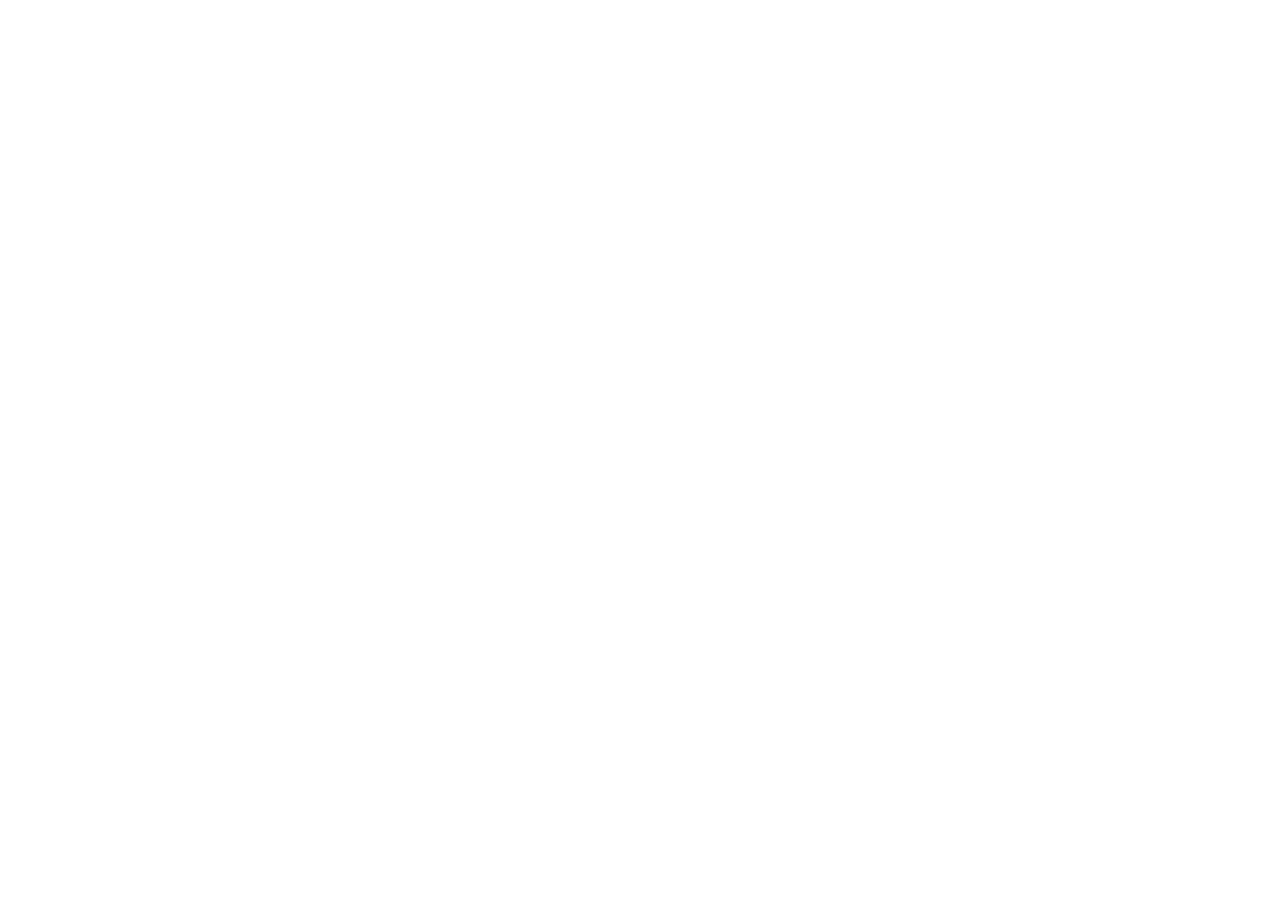
==== index.html @ c1987e5a "Create index.html file" ====
<!DOCTYPE html>
<html lang="en">

<head>
    <meta charset="UTF-8">
    <meta http-equiv="X-UA-Compatible" content="IE=edge">
    <meta name="viewport" content="width=device-width, initial-scale=1.0">
    <title>Socks for Bikes</title>
</head>

<body>

</body>

</html>
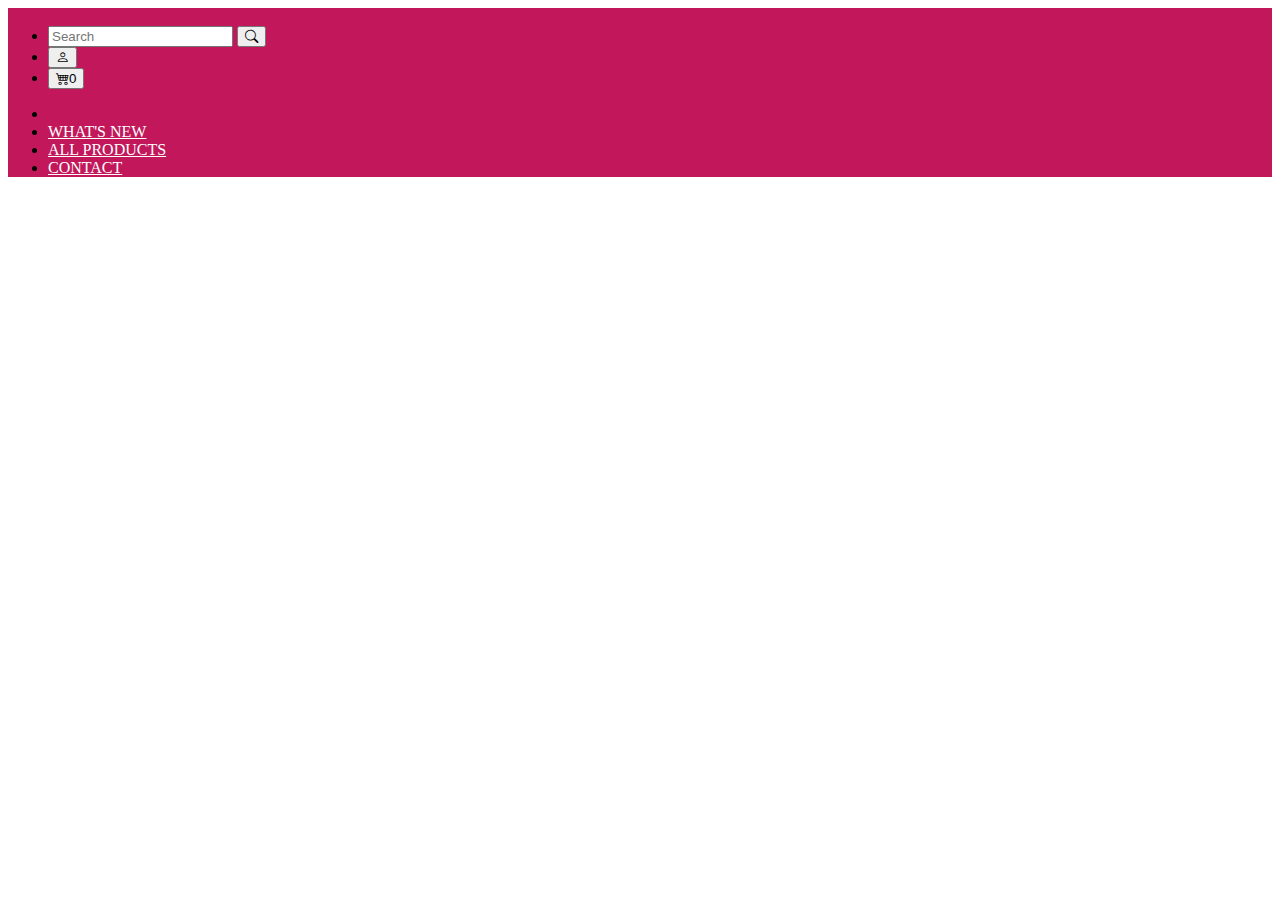
==== commit 19920fcf: "Create main navbar of index.html" ====
--- a/index.html
+++ b/index.html
@@ -5,11 +5,88 @@
     <meta charset="UTF-8">
     <meta http-equiv="X-UA-Compatible" content="IE=edge">
     <meta name="viewport" content="width=device-width, initial-scale=1.0">
+
+    <!-- Bootstrap CSS -->
+    <link href="https://cdn.jsdelivr.net/npm/bootstrap@5.1.3/dist/css/bootstrap.min.css" rel="stylesheet"
+        integrity="sha384-1BmE4kWBq78iYhFldvKuhfTAU6auU8tT94WrHftjDbrCEXSU1oBoqyl2QvZ6jIW3" crossorigin="anonymous">
+    <link rel="stylesheet" href="https://cdn.jsdelivr.net/npm/bootstrap-icons@1.7.0/font/bootstrap-icons.css">
+
+    <style>
+        .container-fluid {
+            background: #C2185B;
+            padding-top: 2px;
+        }
+
+        .container-fluid ul:first-child li {
+            padding-right: 5px;
+        }
+
+        .container-fluid ul:first-child li a {
+            color: white;
+        }
+
+        .container-fluid ul:last-child li a {
+            color: white;
+            text-transform: uppercase;
+            text-align: center;
+        }
+
+        .container-fluid ul:last-child li a.logo {
+            text-align: left;
+        }
+
+        .container-fluid ul:last-child li:not(:first-child):hover {
+            background-color: black;
+            border-radius: 5px;
+        }
+    </style>
+
+
     <title>Socks for Bikes</title>
 </head>
 
 <body>
 
+    <div class="container-fluid">
+        <ul class="nav justify-content-end align-items-center">
+            <li class="nav-item">
+                <form class="d-flex">
+                    <input class="form-control" type="search" placeholder="Search" aria-label="Search">
+                    <button class="btn btn-outline-dark" type="submit"><i class="bi bi-search"></i></button>
+                </form>
+            </li>
+            <li class="nav-item">
+                <button class="btn btn-outline-dark" type="submit"><i class="bi bi-person"></i></a></button>
+            </li>
+            <li class="nav-item">
+                <button class="btn btn-outline-dark" type="submit"><i
+                        class="bi bi-cart4"></i><span>0</span></a></button>
+            </li>
+
+        </ul>
+
+        <ul class="nav justify-content-center align-items-center">
+            <li class="nav-item col-12 col-md-auto">
+                <a class="nav-link logo" href="#"><img src="https://i.postimg.cc/44MmJrQP/Socks-for-bikes.png" alt=""></a>
+            </li>
+            <li class="nav-item col-12 col-md-auto">
+                <a class="nav-link" href="#">What's New</a>
+            </li>
+            <li class="nav-item col-12 col-md-auto">
+                <a class="nav-link" href="#">All Products</a>
+            </li>
+            <li class="nav-item col-12 col-md-auto">
+                <a class="nav-link" href="#">Contact</a>
+            </li>
+        </ul>
+
+    </div>
+
+
+    <!-- Option 1: Bootstrap Bundle with Popper -->
+    <script src="https://cdn.jsdelivr.net/npm/bootstrap@5.1.3/dist/js/bootstrap.bundle.min.js"
+        integrity="sha384-ka7Sk0Gln4gmtz2MlQnikT1wXgYsOg+OMhuP+IlRH9sENBO0LRn5q+8nbTov4+1p"
+        crossorigin="anonymous"></script>
 </body>
 
 </html>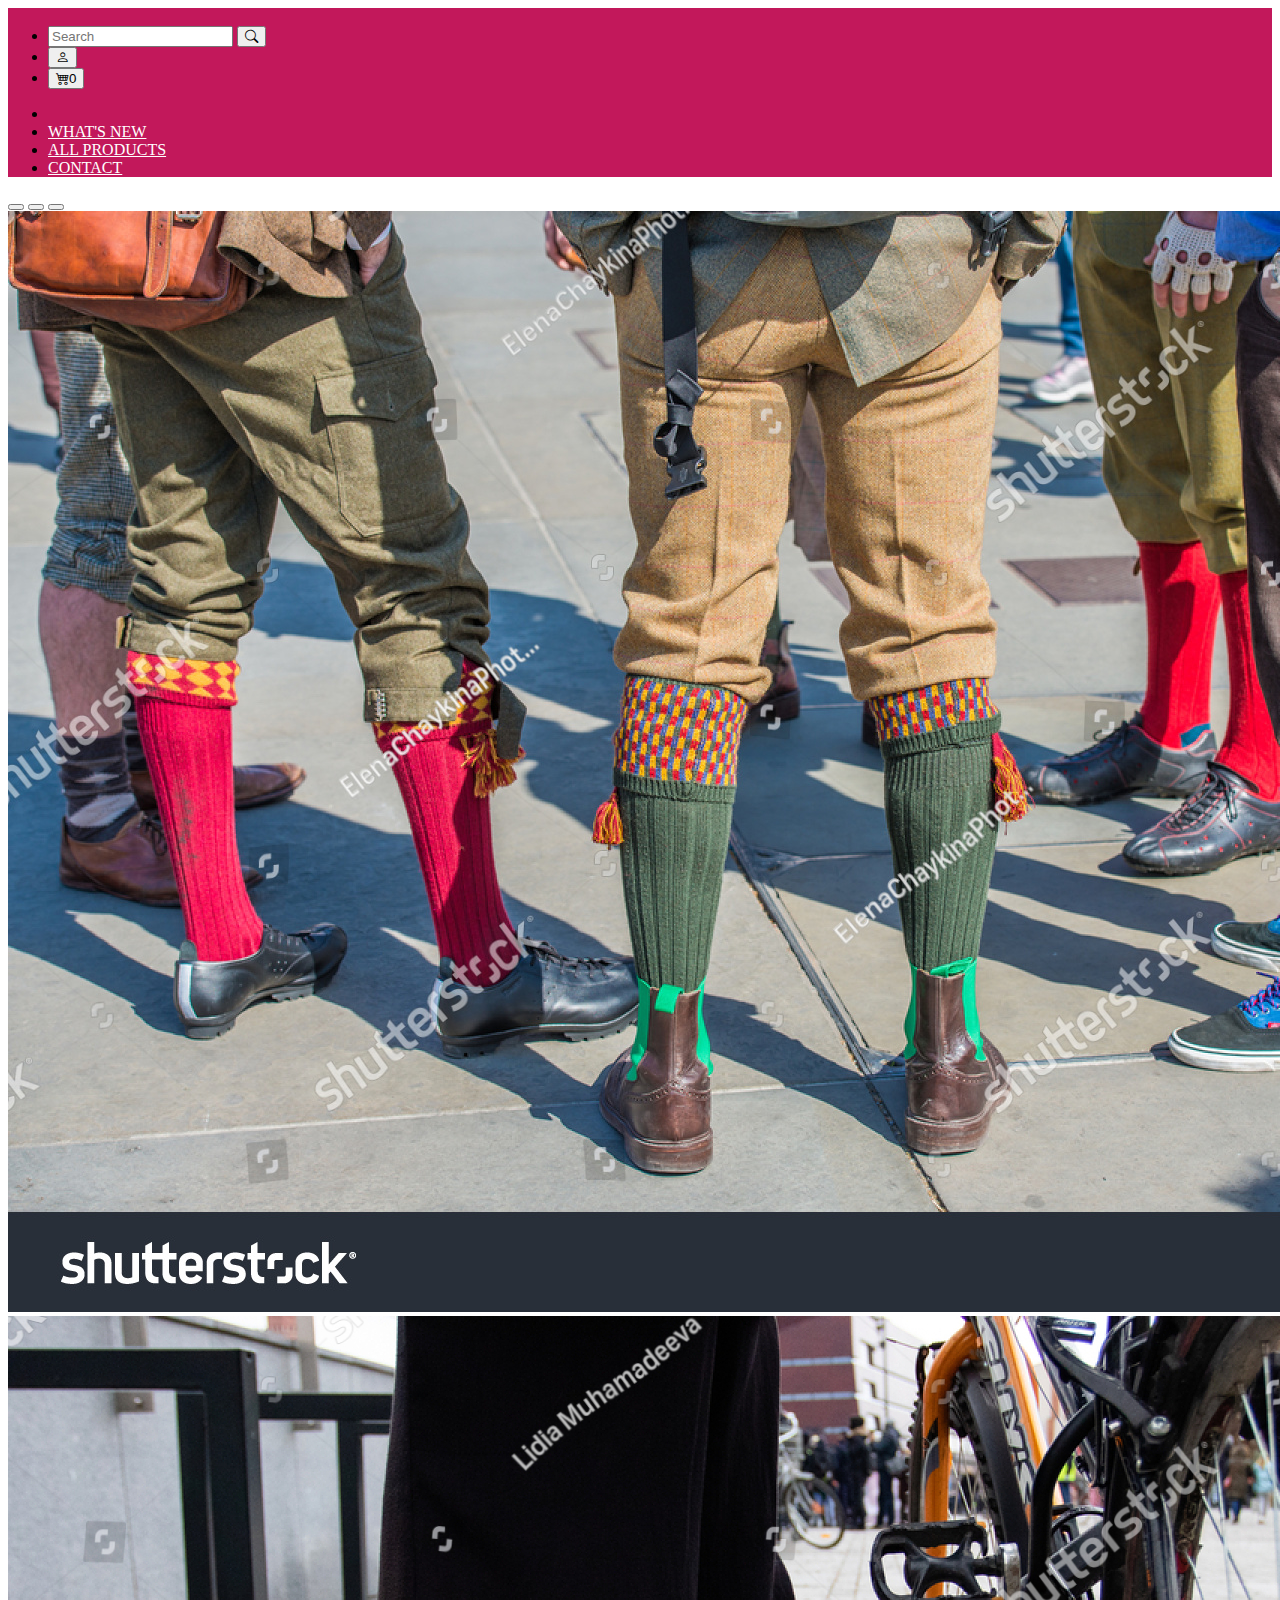
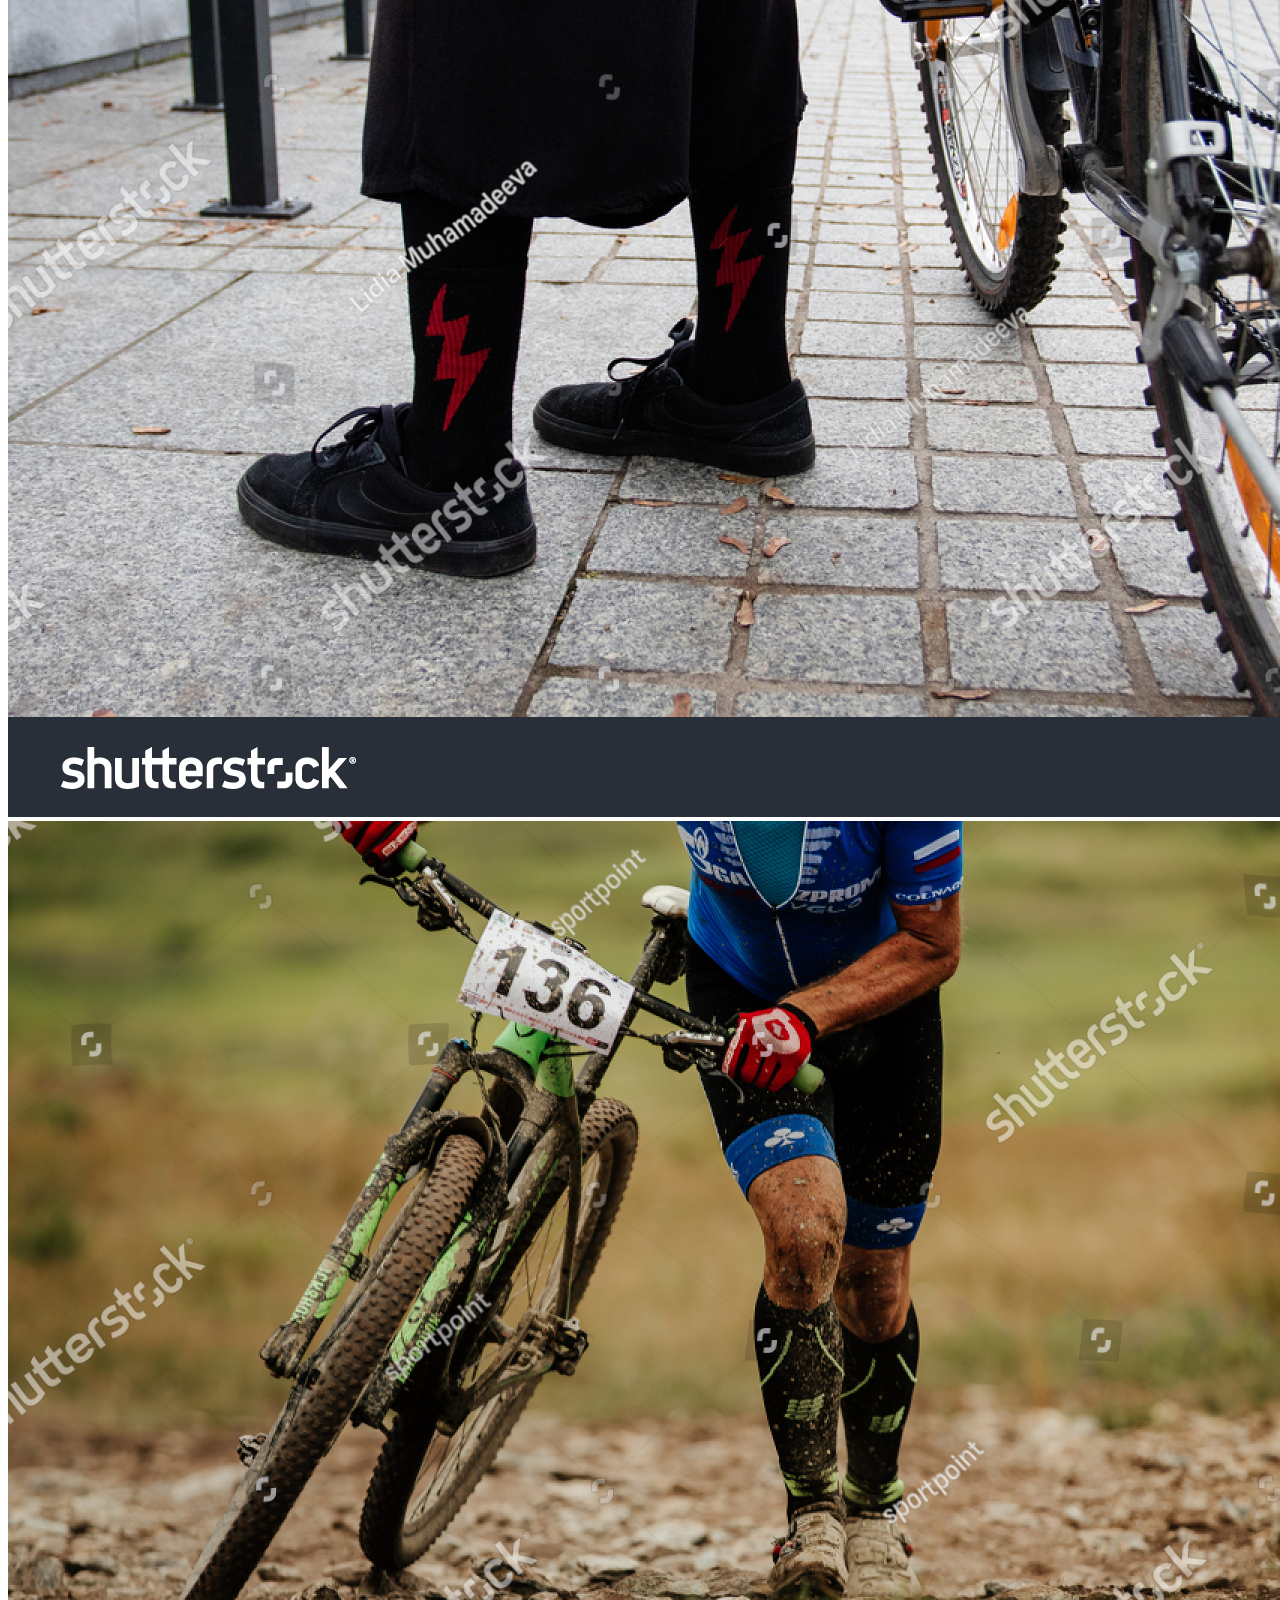
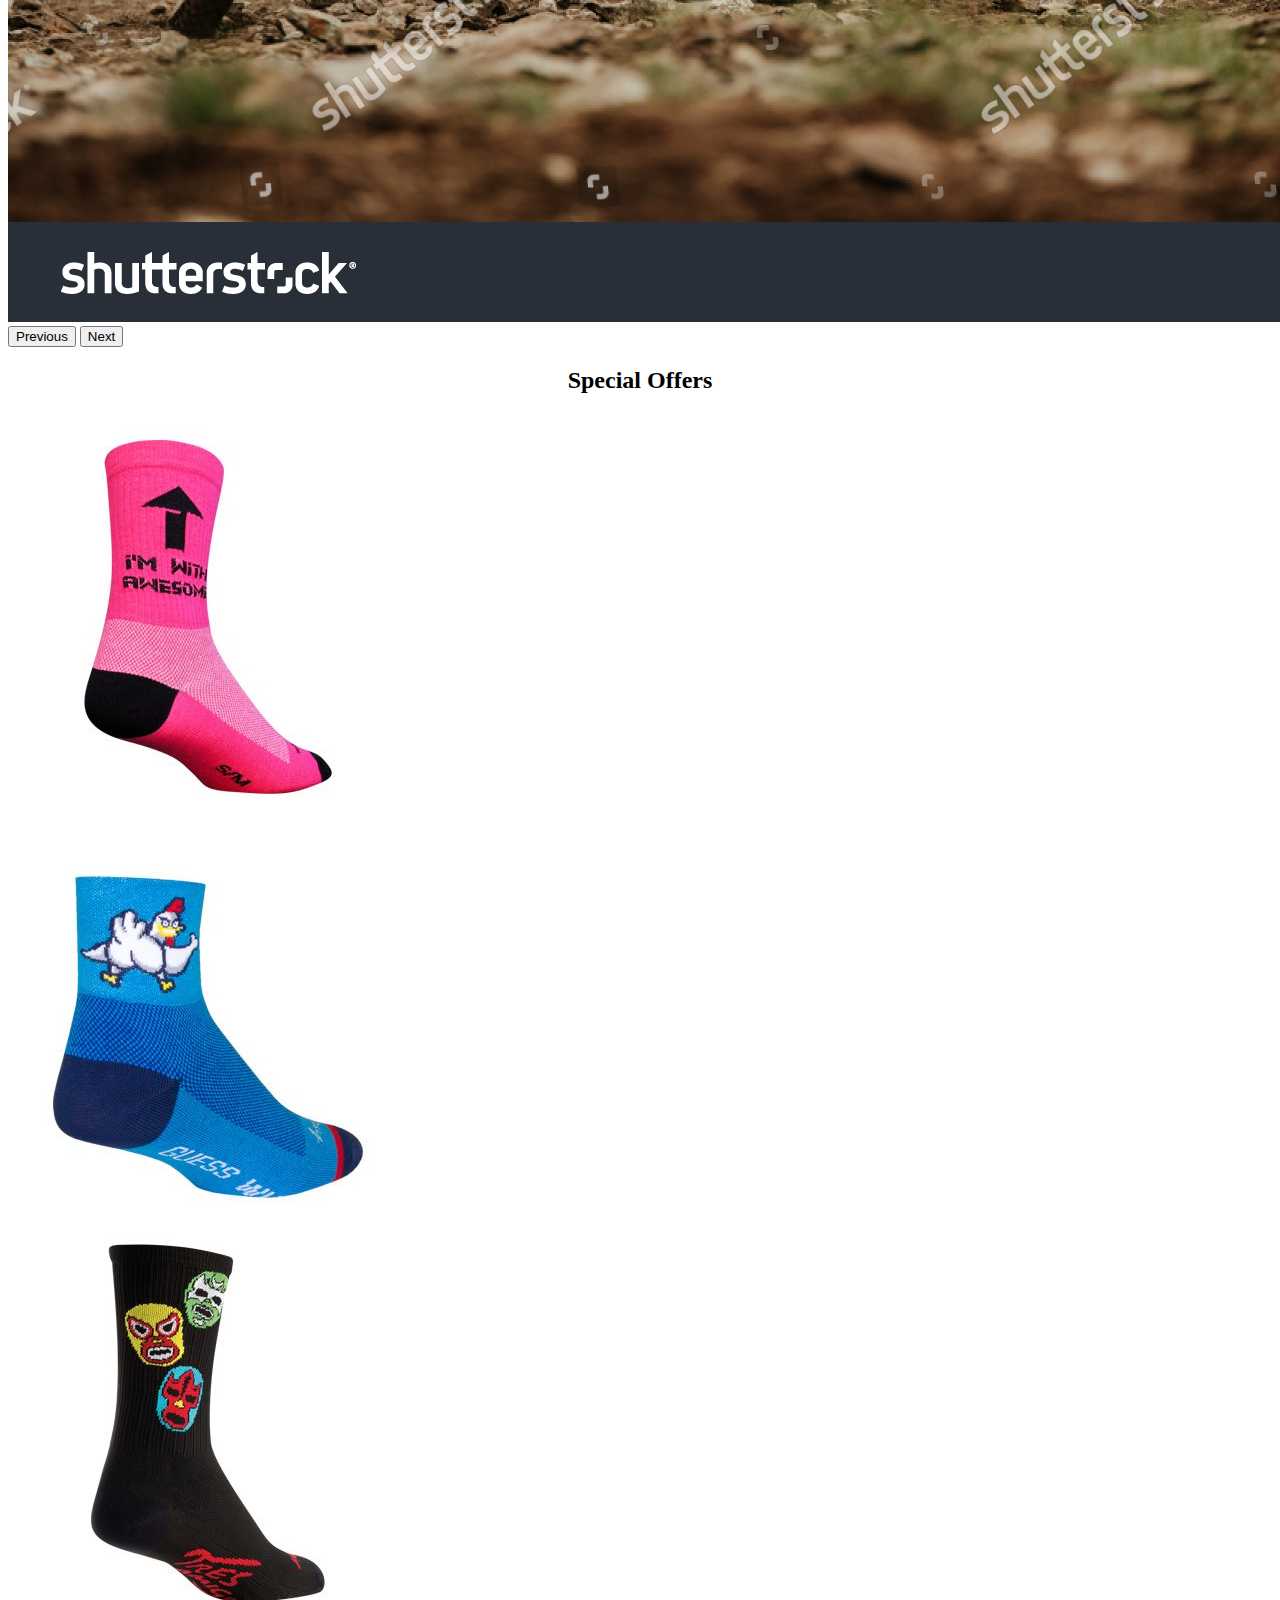
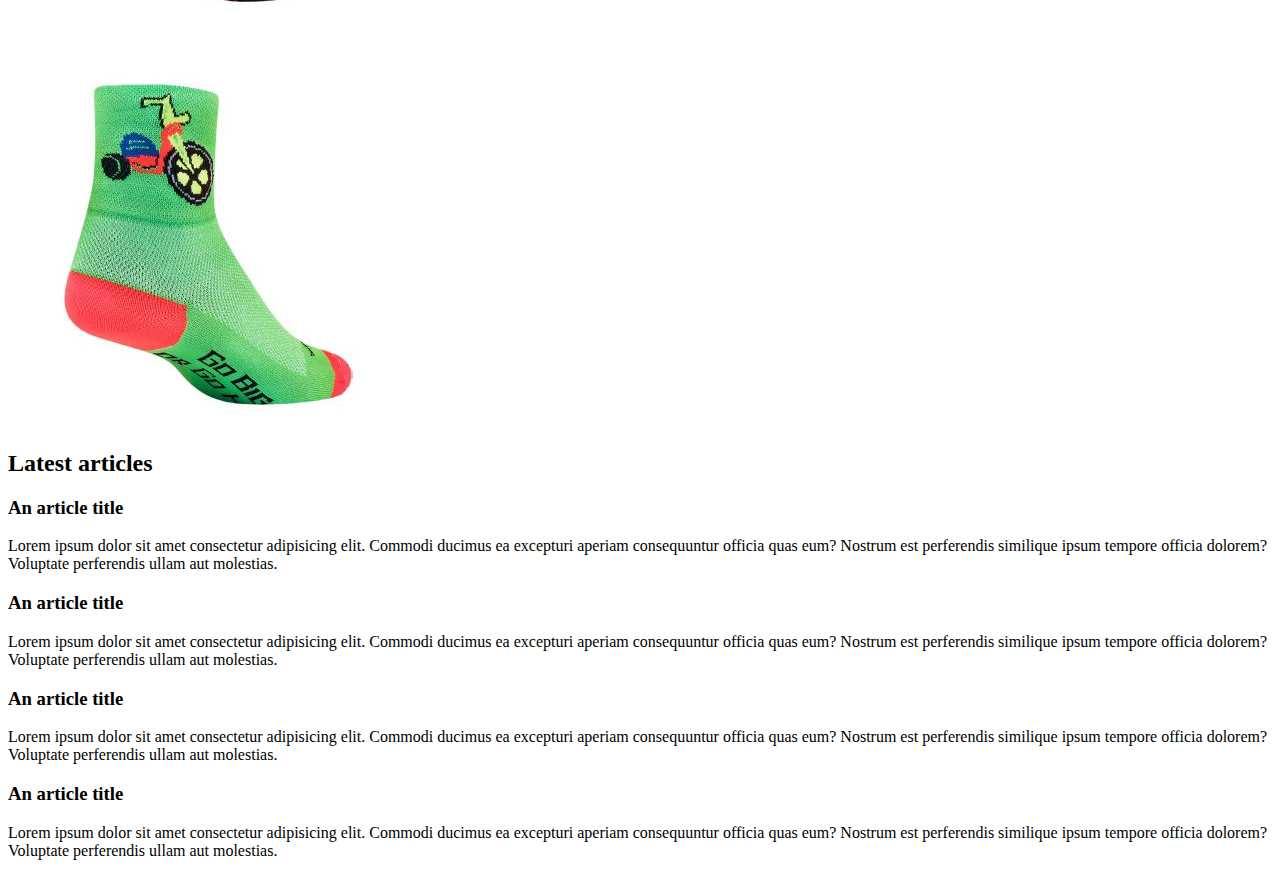
==== commit 5815d717: "Adding img carousel and offers banner to index.html" ====
--- a/index.html
+++ b/index.html
@@ -39,6 +39,16 @@
             background-color: black;
             border-radius: 5px;
         }
+
+        .container .row .h2 {
+            text-align: center;
+        }
+
+        .col-6 img:hover {
+            transform: scale(0.9);
+            filter: opacity(50%)
+        }
+
     </style>
 
 
@@ -67,7 +77,8 @@
 
         <ul class="nav justify-content-center align-items-center">
             <li class="nav-item col-12 col-md-auto">
-                <a class="nav-link logo" href="#"><img src="https://i.postimg.cc/44MmJrQP/Socks-for-bikes.png" alt=""></a>
+                <a class="nav-link logo" href="#"><img src="https://i.postimg.cc/44MmJrQP/Socks-for-bikes.png"
+                        alt=""></a>
             </li>
             <li class="nav-item col-12 col-md-auto">
                 <a class="nav-link" href="#">What's New</a>
@@ -82,6 +93,80 @@
 
     </div>
 
+    <div class="container">
+        <div class="row justify-content-center gx-2">
+            <div id="carouselExampleIndicators" class="carousel slide col-12 col-md-8" data-bs-ride="carousel">
+                <div class="carousel-indicators">
+                    <button type="button" data-bs-target="#carouselExampleIndicators" data-bs-slide-to="0"
+                        class="active" aria-current="true" aria-label="Slide 1"></button>
+                    <button type="button" data-bs-target="#carouselExampleIndicators" data-bs-slide-to="1"
+                        aria-label="Slide 2"></button>
+                    <button type="button" data-bs-target="#carouselExampleIndicators" data-bs-slide-to="2"
+                        aria-label="Slide 3"></button>
+                </div>
+                <div class="carousel-inner">
+                    <div class="carousel-item active">
+                        <img src="images/carousel/img-1.jpg" class="d-block w-100" alt="...">
+                    </div>
+                    <div class="carousel-item">
+                        <img src="images/carousel/img-2.jpg" class="d-block w-100" alt="...">
+                    </div>
+                    <div class="carousel-item">
+                        <img src="images/carousel/img-3.jpg" class="d-block w-100" alt="...">
+                    </div>
+                </div>
+                <button class="carousel-control-prev" type="button" data-bs-target="#carouselExampleIndicators"
+                    data-bs-slide="prev">
+                    <span class="carousel-control-prev-icon" aria-hidden="true"></span>
+                    <span class="visually-hidden">Previous</span>
+                </button>
+                <button class="carousel-control-next" type="button" data-bs-target="#carouselExampleIndicators"
+                    data-bs-slide="next">
+                    <span class="carousel-control-next-icon" aria-hidden="true"></span>
+                    <span class="visually-hidden">Next</span>
+                </button>
+            </div>
+            <div class="col-12 col-md-4 d-flex">
+                <div class="row">
+                    <div class="col-12">
+                        <h2 class="h2">Special Offers</h2>
+                    </div>
+                    <div class="col-6"><a href="#"><img src="images/offers/img-1.jpg" class="img-fluid" alt=""></a>
+                    </div>
+                    <div class="col-6"><a href="#"><img src="images/offers/img-2.jpg" class="img-fluid" alt=""></a>
+                    </div>
+                    <div class="col-6"><a href="#"><img src="images/offers/img-3.jpg" class="img-fluid" alt=""></a>
+                    </div>
+                    <div class="col-6"><a href="#"><img src="images/offers/img-5.jpg" class="img-fluid" alt=""></a>
+                    </div>
+                </div>
+            </div>
+        </div>
+
+        <div class="row">
+            <h2>Latest articles</h2>
+            <div class="col-12">
+                <h3>An article title</h3>
+                <p>Lorem ipsum dolor sit amet consectetur adipisicing elit. Commodi ducimus ea excepturi aperiam consequuntur officia quas eum? Nostrum est perferendis similique ipsum tempore officia dolorem? Voluptate perferendis ullam aut molestias.</p>
+            </div>
+
+            <div class="col-12">
+                <h3>An article title</h3>
+                <p>Lorem ipsum dolor sit amet consectetur adipisicing elit. Commodi ducimus ea excepturi aperiam consequuntur officia quas eum? Nostrum est perferendis similique ipsum tempore officia dolorem? Voluptate perferendis ullam aut molestias.</p>
+            </div>
+            <div class="col-12">
+                <h3>An article title</h3>
+                <p>Lorem ipsum dolor sit amet consectetur adipisicing elit. Commodi ducimus ea excepturi aperiam consequuntur officia quas eum? Nostrum est perferendis similique ipsum tempore officia dolorem? Voluptate perferendis ullam aut molestias.</p>
+            </div>
+            <div class="col-12">
+                <h3>An article title</h3>
+                <p>Lorem ipsum dolor sit amet consectetur adipisicing elit. Commodi ducimus ea excepturi aperiam consequuntur officia quas eum? Nostrum est perferendis similique ipsum tempore officia dolorem? Voluptate perferendis ullam aut molestias.</p>
+            </div>
+
+        </div>
+
+
+    </div>
 
     <!-- Option 1: Bootstrap Bundle with Popper -->
     <script src="https://cdn.jsdelivr.net/npm/bootstrap@5.1.3/dist/js/bootstrap.bundle.min.js"
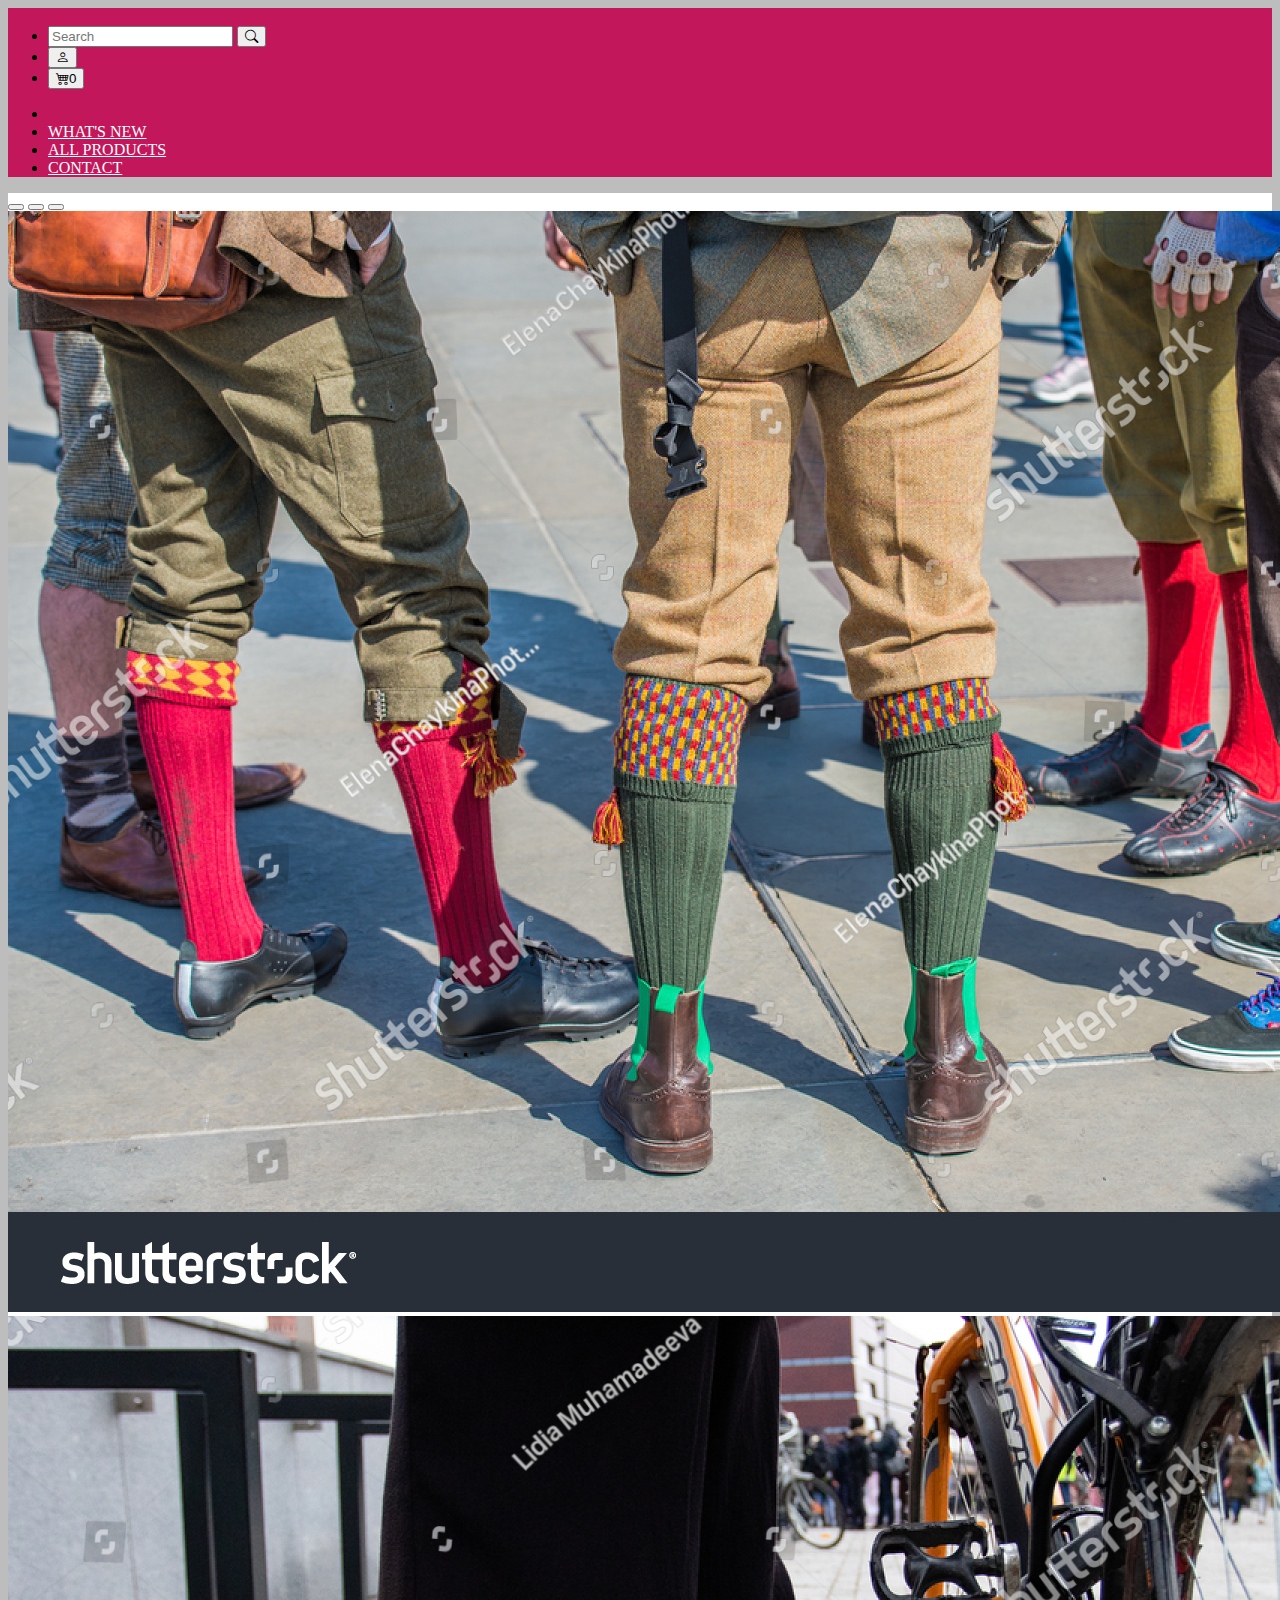
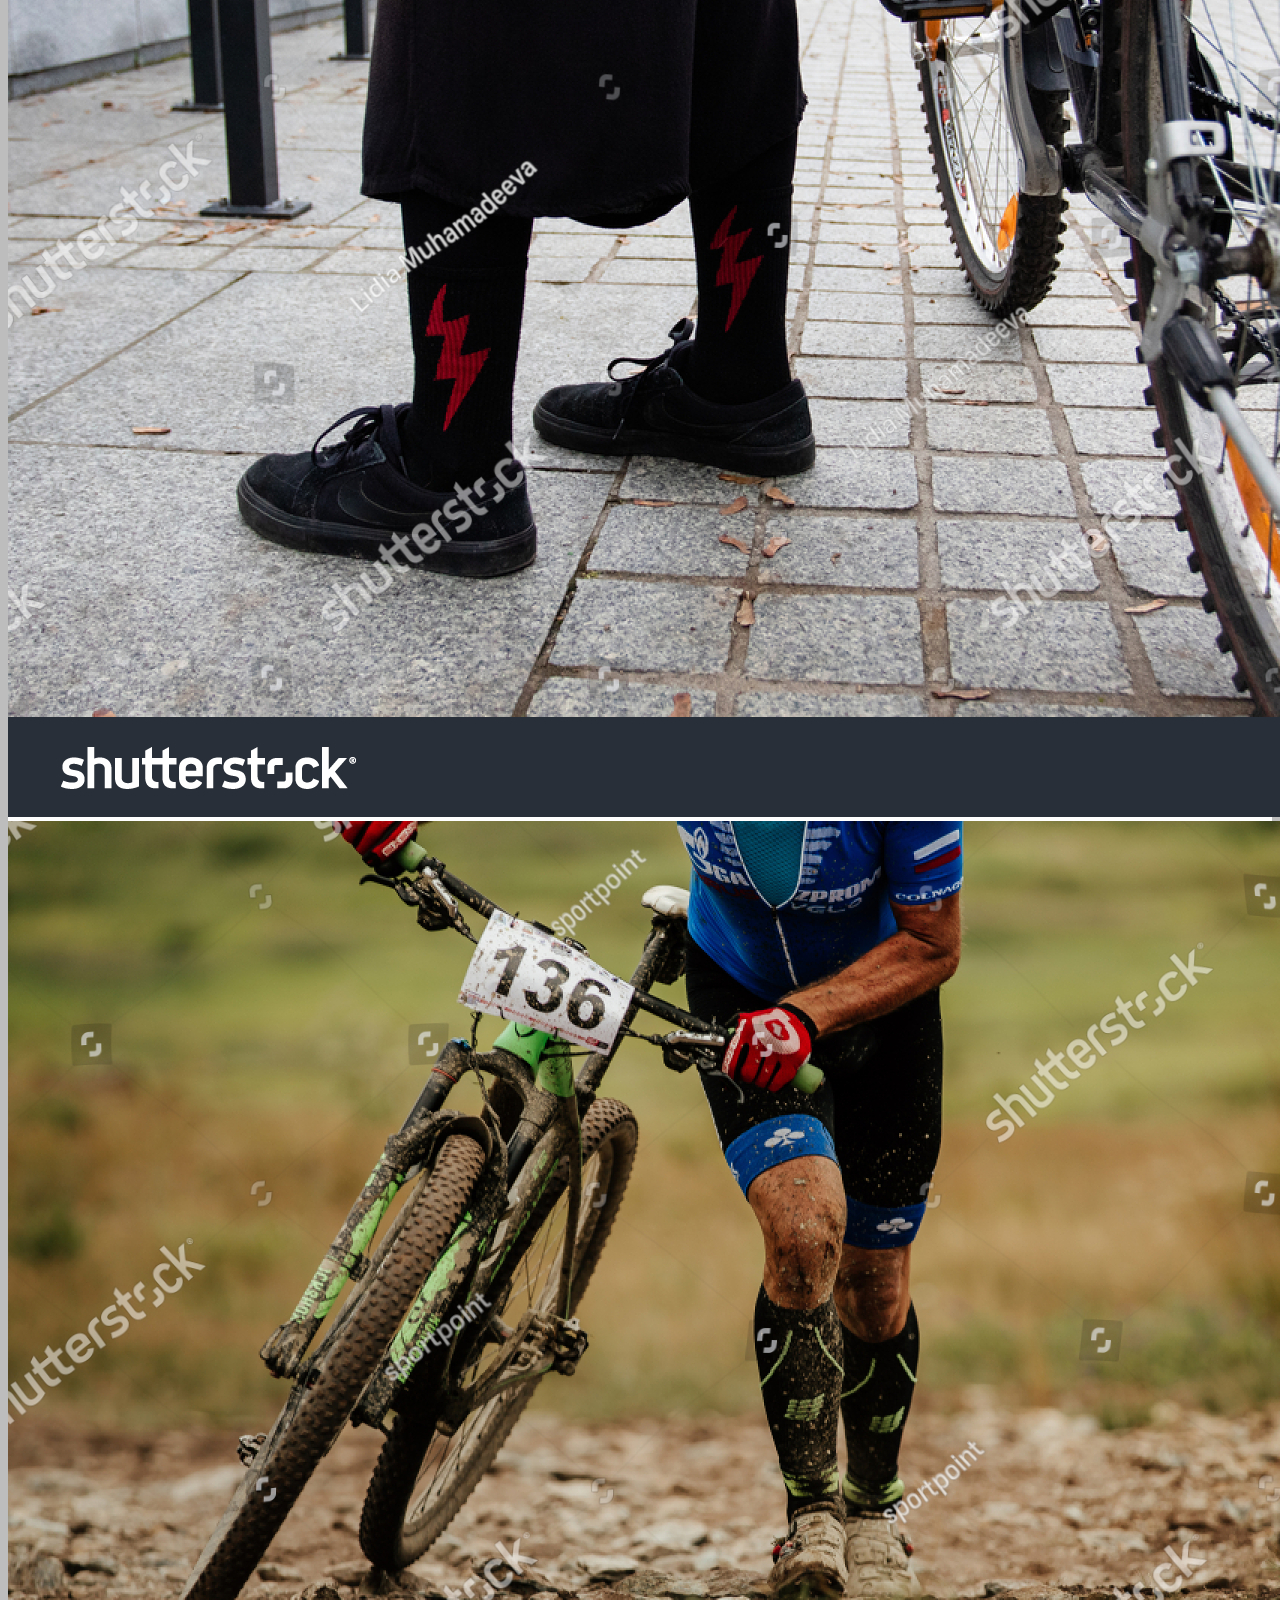
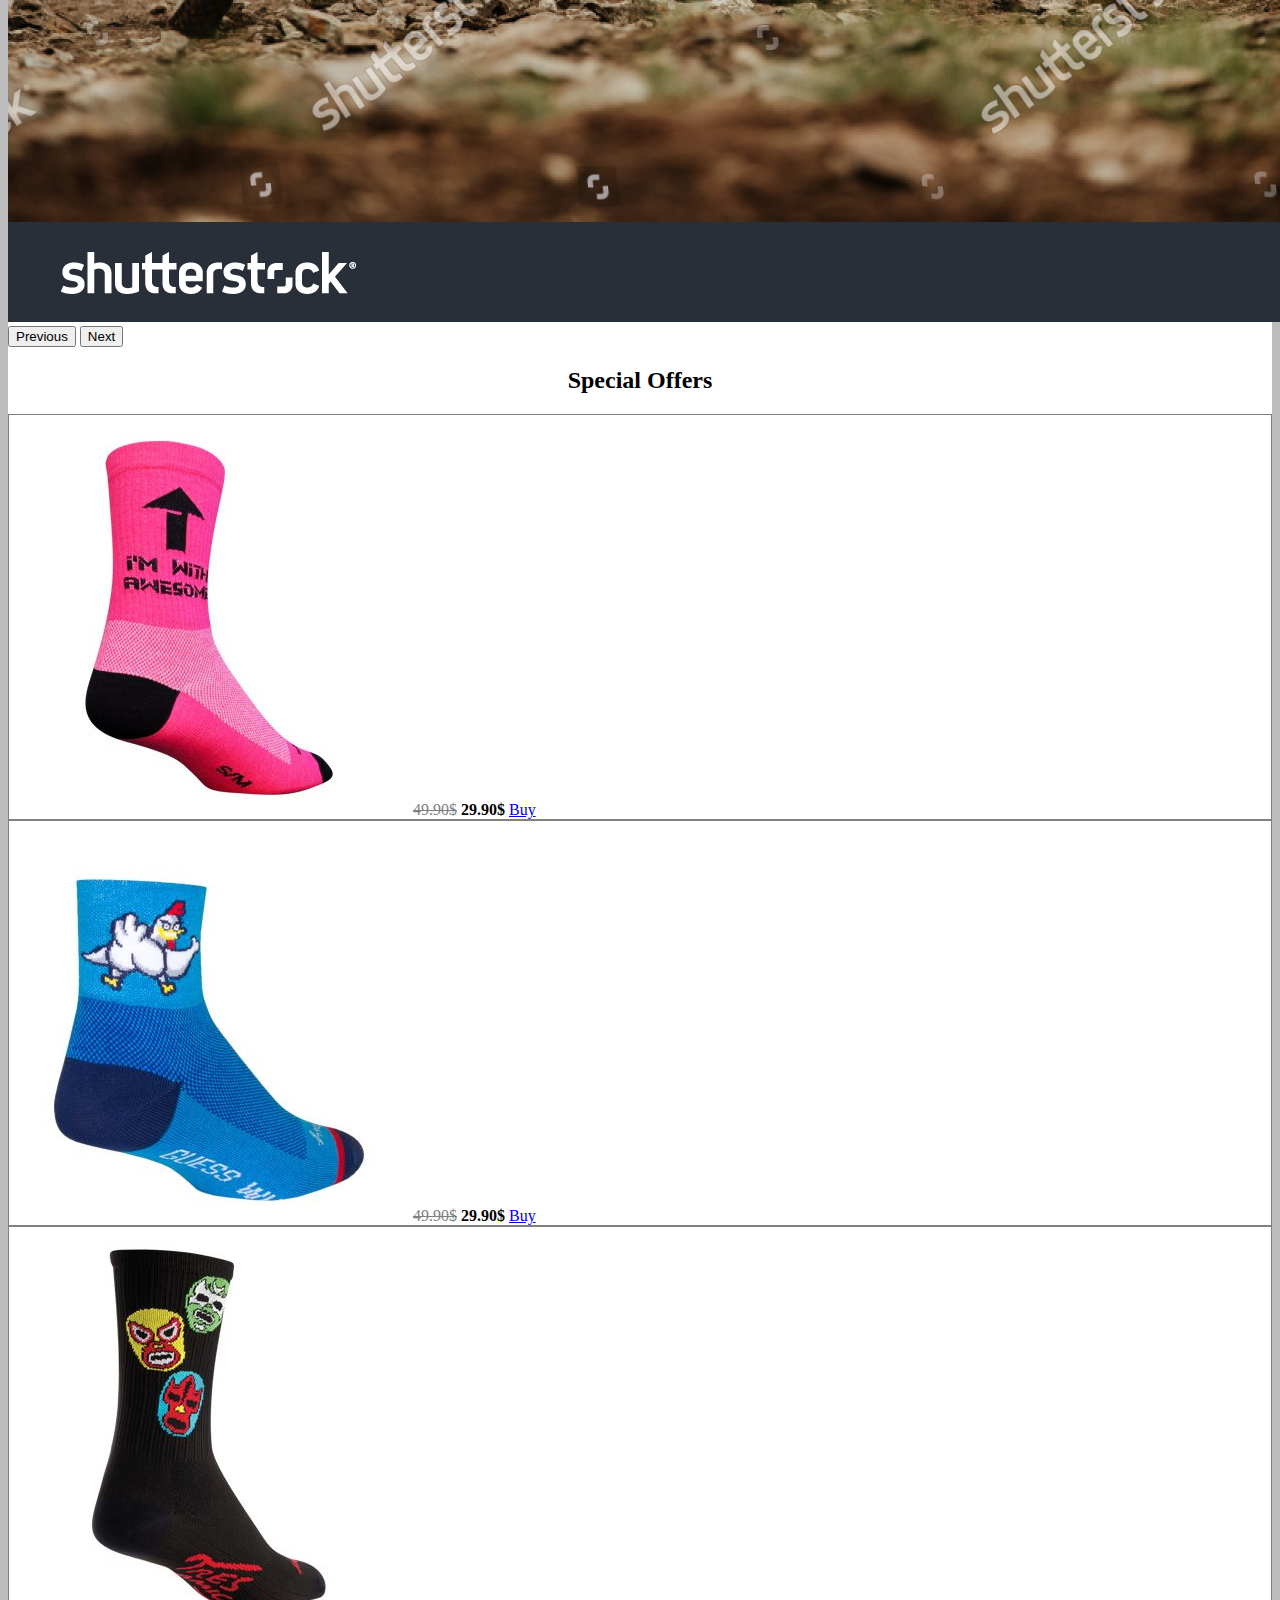
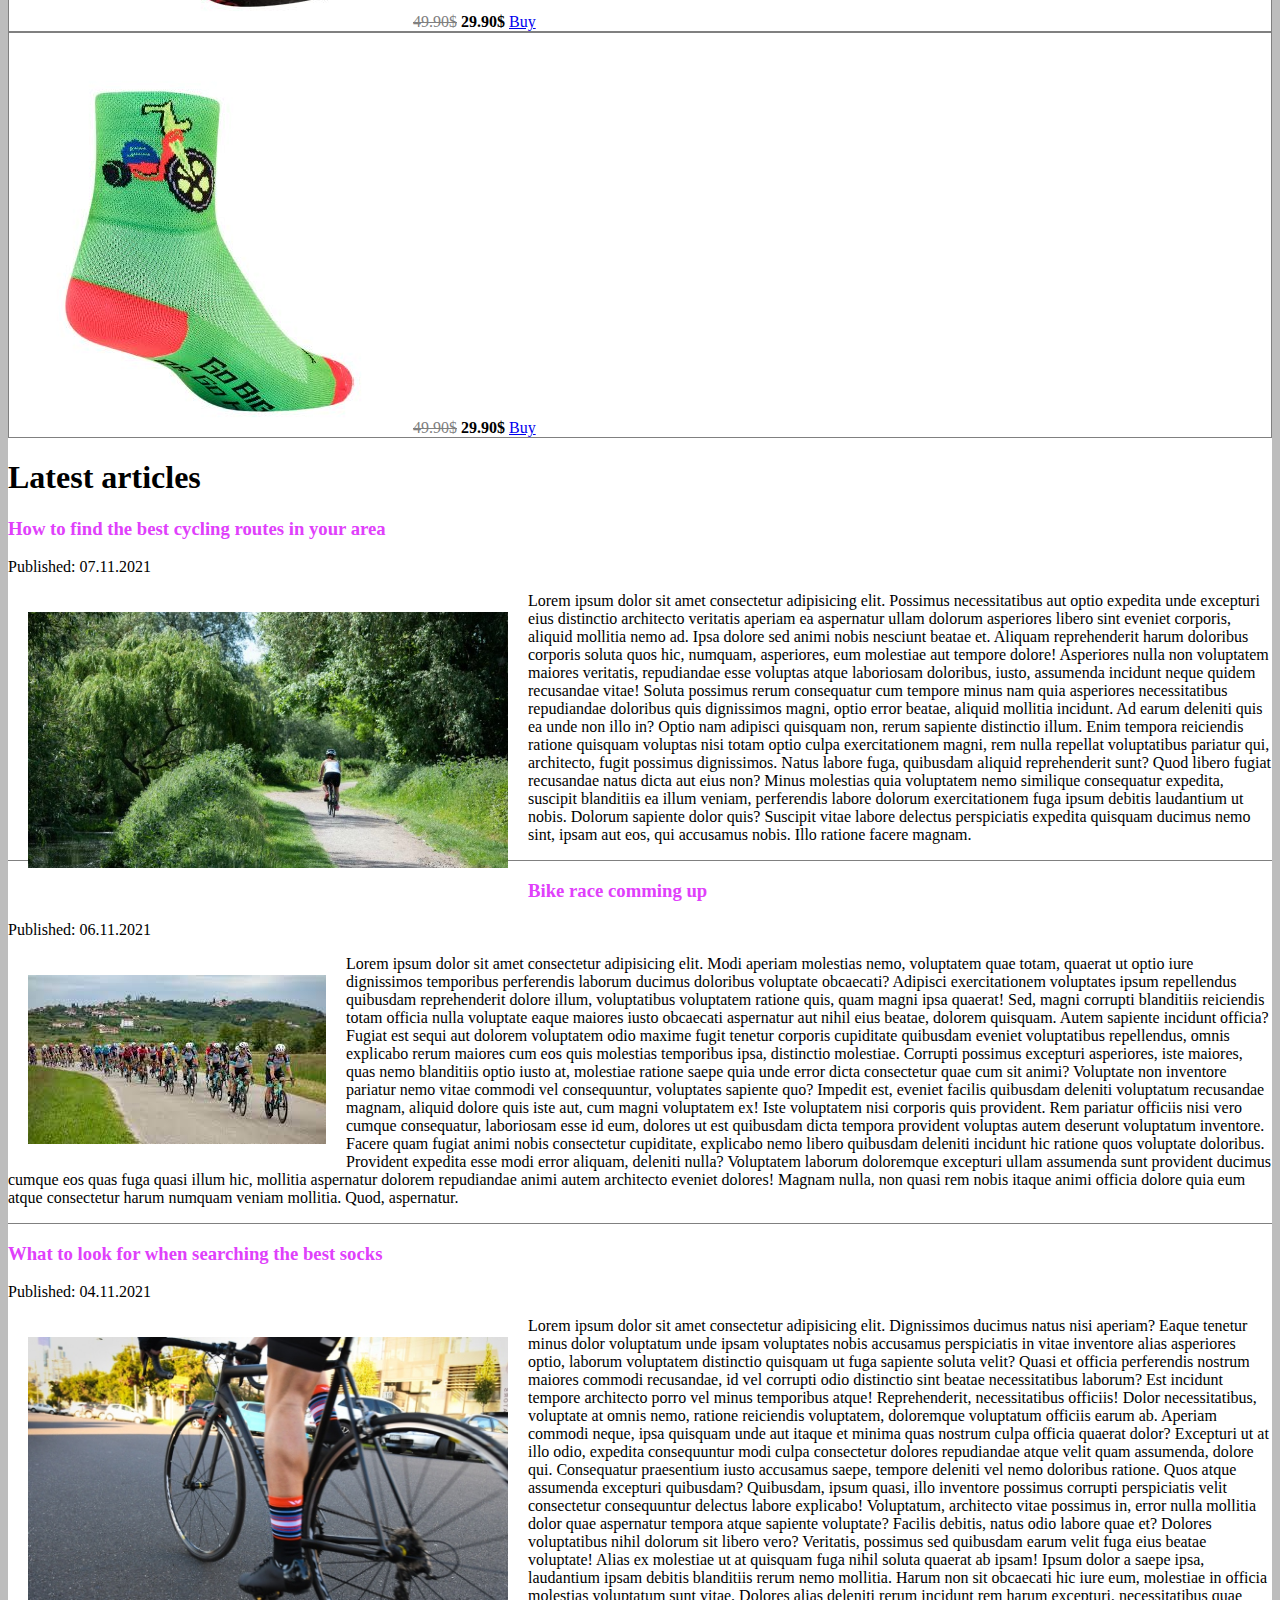
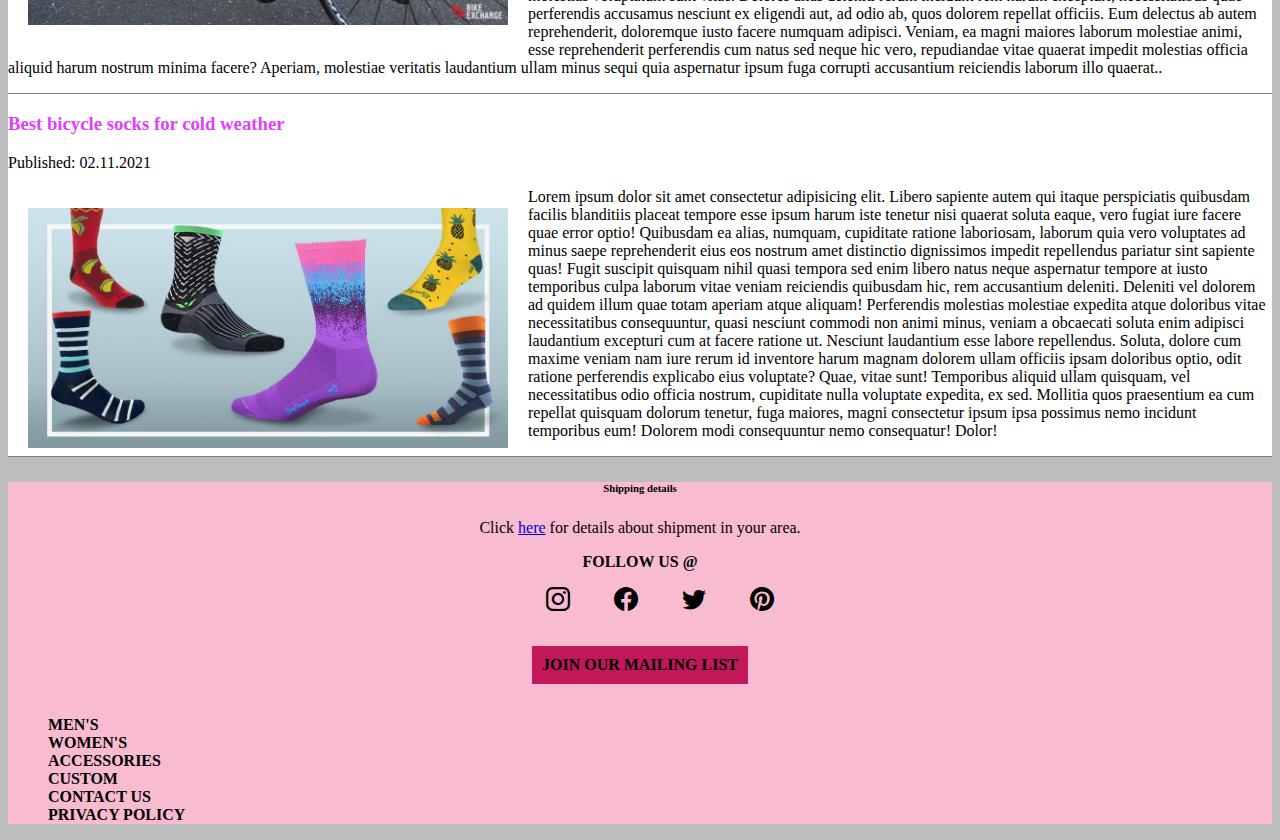
==== commit ca762aed: "Adding articles and footer to index.html and updating header and offers banner" ====
--- a/index.html
+++ b/index.html
@@ -12,32 +12,40 @@
     <link rel="stylesheet" href="https://cdn.jsdelivr.net/npm/bootstrap-icons@1.7.0/font/bootstrap-icons.css">
 
     <style>
-        .container-fluid {
+        body {
+            background: #BDBDBD;
+        }
+
+        header .container-fluid {
             background: #C2185B;
             padding-top: 2px;
         }
 
-        .container-fluid ul:first-child li {
+        header .container-fluid ul:first-child li {
             padding-right: 5px;
         }
 
-        .container-fluid ul:first-child li a {
+        header .container-fluid ul:first-child li a {
             color: white;
         }
 
-        .container-fluid ul:last-child li a {
+        header .container-fluid ul:last-child li a {
             color: white;
             text-transform: uppercase;
             text-align: center;
         }
 
-        .container-fluid ul:last-child li a.logo {
+        header .container-fluid ul:last-child li a.logo {
             text-align: left;
         }
 
-        .container-fluid ul:last-child li:not(:first-child):hover {
+        header .container-fluid ul:last-child li:not(:first-child):hover {
             background-color: black;
             border-radius: 5px;
+        }
+
+        .container {
+            background: #FFF;
         }
 
         .container .row .h2 {
@@ -49,6 +57,90 @@
             filter: opacity(50%)
         }
 
+        .new_price {
+            font-weight: 800;
+        }
+
+        .old_price {
+            text-decoration: line-through;
+            color: gray;
+            font-weight: 400;
+        }
+
+        .container .row .col-12 .row .col-6 {
+            border: 1px solid gray;
+        }
+
+        .article {
+            border-bottom: 1px solid gray;
+            margin: 5px 0;
+        }
+
+        .article img {
+            max-width: 480px;
+            height: auto;
+            float: left;
+            padding: 20px;
+        }
+
+        .article-link {
+            text-decoration: none;
+            color: #E040FB;
+        }
+
+        .article-link:hover {
+            color: #F8BBD0;
+        }
+
+        footer .container-fluid {
+            background: #F8BBD0;
+        }
+
+        footer .social-btn li {
+            list-style-type: none;
+            display: inline-block;
+            font-size: x-large;
+            padding: 0 20px;
+        }
+
+        footer .social-btn li a {
+            color: black;
+        }
+
+        footer .social-btn li a:hover {
+            color: grey;
+        }
+
+        footer {
+            text-align: center;
+        }
+
+        footer .mid-column .join-mailing {
+            display: inline-block;
+            background: #C2185B;
+            padding: 10px;
+            color: black;
+        }
+
+        footer .mid-column .join-mailing:hover {
+            filter: grayscale(50%);
+        }
+
+        footer .mid-column,
+        .right-column ul {
+            font-weight: 600;
+            list-style-type: none;
+        }
+
+        footer .right-column ul a {
+            color:black;
+            text-decoration: none;
+            text-align: left;            
+        } 
+
+        footer .right-column ul a:hover {
+            color: gray;
+        }
     </style>
 
 
@@ -56,45 +148,46 @@
 </head>
 
 <body>
-
-    <div class="container-fluid">
-        <ul class="nav justify-content-end align-items-center">
-            <li class="nav-item">
-                <form class="d-flex">
-                    <input class="form-control" type="search" placeholder="Search" aria-label="Search">
-                    <button class="btn btn-outline-dark" type="submit"><i class="bi bi-search"></i></button>
-                </form>
-            </li>
-            <li class="nav-item">
-                <button class="btn btn-outline-dark" type="submit"><i class="bi bi-person"></i></a></button>
-            </li>
-            <li class="nav-item">
-                <button class="btn btn-outline-dark" type="submit"><i
-                        class="bi bi-cart4"></i><span>0</span></a></button>
-            </li>
-
-        </ul>
-
-        <ul class="nav justify-content-center align-items-center">
-            <li class="nav-item col-12 col-md-auto">
-                <a class="nav-link logo" href="#"><img src="https://i.postimg.cc/44MmJrQP/Socks-for-bikes.png"
-                        alt=""></a>
-            </li>
-            <li class="nav-item col-12 col-md-auto">
-                <a class="nav-link" href="#">What's New</a>
-            </li>
-            <li class="nav-item col-12 col-md-auto">
-                <a class="nav-link" href="#">All Products</a>
-            </li>
-            <li class="nav-item col-12 col-md-auto">
-                <a class="nav-link" href="#">Contact</a>
-            </li>
-        </ul>
-
-    </div>
+    <header class="sticky-top">
+        <div class="container-fluid">
+            <ul class="nav justify-content-end align-items-center">
+                <li class="nav-item">
+                    <form class="d-flex">
+                        <input class="form-control" type="search" placeholder="Search" aria-label="Search">
+                        <button class="btn btn-outline-dark" type="submit"><i class="bi bi-search"></i></button>
+                    </form>
+                </li>
+                <li class="nav-item">
+                    <button class="btn btn-outline-dark" type="submit"><i class="bi bi-person"></i></a></button>
+                </li>
+                <li class="nav-item">
+                    <button class="btn btn-outline-dark" type="submit"><i
+                            class="bi bi-cart4"></i><span>0</span></a></button>
+                </li>
+
+            </ul>
+
+            <ul class="nav justify-content-center align-items-center">
+                <li class="nav-item col-12 col-md-auto">
+                    <a class="nav-link logo" href="#"><img src="https://i.postimg.cc/44MmJrQP/Socks-for-bikes.png"
+                            alt=""></a>
+                </li>
+                <li class="nav-item col-12 col-md-auto">
+                    <a class="nav-link" href="#">What's New</a>
+                </li>
+                <li class="nav-item col-12 col-md-auto">
+                    <a class="nav-link" href="#">All Products</a>
+                </li>
+                <li class="nav-item col-12 col-md-auto">
+                    <a class="nav-link" href="#">Contact</a>
+                </li>
+            </ul>
+
+        </div>
+    </header>
 
     <div class="container">
-        <div class="row justify-content-center gx-2">
+        <div class="row justify-content-between mb-5">
             <div id="carouselExampleIndicators" class="carousel slide col-12 col-md-8" data-bs-ride="carousel">
                 <div class="carousel-indicators">
                     <button type="button" data-bs-target="#carouselExampleIndicators" data-bs-slide-to="0"
@@ -131,42 +224,199 @@
                     <div class="col-12">
                         <h2 class="h2">Special Offers</h2>
                     </div>
-                    <div class="col-6"><a href="#"><img src="images/offers/img-1.jpg" class="img-fluid" alt=""></a>
-                    </div>
-                    <div class="col-6"><a href="#"><img src="images/offers/img-2.jpg" class="img-fluid" alt=""></a>
-                    </div>
-                    <div class="col-6"><a href="#"><img src="images/offers/img-3.jpg" class="img-fluid" alt=""></a>
-                    </div>
-                    <div class="col-6"><a href="#"><img src="images/offers/img-5.jpg" class="img-fluid" alt=""></a>
-                    </div>
-                </div>
+                    <div class="col-6">
+                        <a href="#"><img src="images/offers/img-1.jpg" class="img-fluid" alt=""></a>
+                        <span class="old_price">49.90$</span><span class="new_price"> 29.90$</span>
+                        <a href="#" class="btn btn-primary">Buy</a>
+                    </div>
+                    <div class="col-6">
+                        <a href="#"><img src="images/offers/img-2.jpg" class="img-fluid" alt=""></a>
+                        <span class="old_price">49.90$</span><span class="new_price"> 29.90$</span>
+                        <a href="#" class="btn btn-primary">Buy</a>
+                    </div>
+                    <div class="col-6">
+                        <a href="#"><img src="images/offers/img-3.jpg" class="img-fluid" alt=""></a>
+                        <span class="old_price">49.90$</span><span class="new_price"> 29.90$</span>
+                        <a href="#" class="btn btn-primary">Buy</a>
+                    </div>
+                    <div class="col-6">
+                        <a href="#"><img src="images/offers/img-5.jpg" class="img-fluid" alt=""></a>
+                        <span class="old_price">49.90$</span><span class="new_price"> 29.90$</span>
+                        <a href="#" class="btn btn-primary">Buy</a>
+                    </div>
+                </div>
+
+
             </div>
         </div>
 
         <div class="row">
-            <h2>Latest articles</h2>
-            <div class="col-12">
-                <h3>An article title</h3>
-                <p>Lorem ipsum dolor sit amet consectetur adipisicing elit. Commodi ducimus ea excepturi aperiam consequuntur officia quas eum? Nostrum est perferendis similique ipsum tempore officia dolorem? Voluptate perferendis ullam aut molestias.</p>
-            </div>
-
-            <div class="col-12">
-                <h3>An article title</h3>
-                <p>Lorem ipsum dolor sit amet consectetur adipisicing elit. Commodi ducimus ea excepturi aperiam consequuntur officia quas eum? Nostrum est perferendis similique ipsum tempore officia dolorem? Voluptate perferendis ullam aut molestias.</p>
-            </div>
-            <div class="col-12">
-                <h3>An article title</h3>
-                <p>Lorem ipsum dolor sit amet consectetur adipisicing elit. Commodi ducimus ea excepturi aperiam consequuntur officia quas eum? Nostrum est perferendis similique ipsum tempore officia dolorem? Voluptate perferendis ullam aut molestias.</p>
-            </div>
-            <div class="col-12">
-                <h3>An article title</h3>
-                <p>Lorem ipsum dolor sit amet consectetur adipisicing elit. Commodi ducimus ea excepturi aperiam consequuntur officia quas eum? Nostrum est perferendis similique ipsum tempore officia dolorem? Voluptate perferendis ullam aut molestias.</p>
-            </div>
-
+            <h1>Latest articles</h1>
+            <div class="col-12 article">
+                <a class="article-link" href="#">
+                    <h3>How to find the best cycling routes in your area</h3>
+                </a>
+                <p>Published: 07.11.2021</p>
+                <img src="images/articles/bike-routes.jpg" alt="">
+                <p>Lorem ipsum dolor sit amet consectetur adipisicing elit. Possimus necessitatibus aut optio expedita
+                    unde excepturi eius distinctio architecto veritatis aperiam ea aspernatur ullam dolorum asperiores
+                    libero sint eveniet corporis, aliquid mollitia nemo ad. Ipsa dolore sed animi nobis nesciunt beatae
+                    et. Aliquam reprehenderit harum doloribus corporis soluta quos hic, numquam, asperiores, eum
+                    molestiae aut tempore dolore! Asperiores nulla non voluptatem maiores veritatis, repudiandae esse
+                    voluptas atque laboriosam doloribus, iusto, assumenda incidunt neque quidem recusandae vitae! Soluta
+                    possimus rerum consequatur cum tempore minus nam quia asperiores necessitatibus repudiandae
+                    doloribus quis dignissimos magni, optio error beatae, aliquid mollitia incidunt. Ad earum deleniti
+                    quis ea unde non illo in? Optio nam adipisci quisquam non, rerum sapiente distinctio illum. Enim
+                    tempora reiciendis ratione quisquam voluptas nisi totam optio culpa exercitationem magni, rem nulla
+                    repellat voluptatibus pariatur qui, architecto, fugit possimus dignissimos. Natus labore fuga,
+                    quibusdam aliquid reprehenderit sunt? Quod libero fugiat recusandae natus dicta aut eius non? Minus
+                    molestias quia voluptatem nemo similique consequatur expedita, suscipit blanditiis ea illum veniam,
+                    perferendis labore dolorum exercitationem fuga ipsum debitis laudantium ut nobis. Dolorum sapiente
+                    dolor quis? Suscipit vitae labore delectus perspiciatis expedita quisquam ducimus nemo sint, ipsam
+                    aut eos, qui accusamus nobis. Illo ratione facere magnam.
+                </p>
+            </div>
+
+            <div class="col-12 article">
+                <a class="article-link" href="#">
+                    <h3>Bike race comming up</h3>
+                </a>
+                <p>Published: 06.11.2021</p>
+                <img src="images/articles/bike-race.jpg" alt="">
+                <p>Lorem ipsum dolor sit amet consectetur adipisicing elit. Modi aperiam molestias nemo, voluptatem quae
+                    totam, quaerat ut optio iure dignissimos temporibus perferendis laborum ducimus doloribus voluptate
+                    obcaecati? Adipisci exercitationem voluptates ipsum repellendus quibusdam reprehenderit dolore
+                    illum, voluptatibus voluptatem ratione quis, quam magni ipsa quaerat! Sed, magni corrupti blanditiis
+                    reiciendis totam officia nulla voluptate eaque maiores iusto obcaecati aspernatur aut nihil eius
+                    beatae, dolorem quisquam. Autem sapiente incidunt officia? Fugiat est sequi aut dolorem voluptatem
+                    odio maxime fugit tenetur corporis cupiditate quibusdam eveniet voluptatibus repellendus, omnis
+                    explicabo rerum maiores cum eos quis molestias temporibus ipsa, distinctio molestiae. Corrupti
+                    possimus excepturi asperiores, iste maiores, quas nemo blanditiis optio iusto at, molestiae ratione
+                    saepe quia unde error dicta consectetur quae cum sit animi? Voluptate non inventore pariatur nemo
+                    vitae commodi vel consequuntur, voluptates sapiente quo? Impedit est, eveniet facilis quibusdam
+                    deleniti voluptatum recusandae magnam, aliquid dolore quis iste aut, cum magni voluptatem ex! Iste
+                    voluptatem nisi corporis quis provident. Rem pariatur officiis nisi vero cumque consequatur,
+                    laboriosam esse id eum, dolores ut est quibusdam dicta tempora provident voluptas autem deserunt
+                    voluptatum inventore. Facere quam fugiat animi nobis consectetur cupiditate, explicabo nemo libero
+                    quibusdam deleniti incidunt hic ratione quos voluptate doloribus. Provident expedita esse modi error
+                    aliquam, deleniti nulla? Voluptatem laborum doloremque excepturi ullam assumenda sunt provident
+                    ducimus cumque eos quas fuga quasi illum hic, mollitia aspernatur dolorem repudiandae animi autem
+                    architecto eveniet dolores! Magnam nulla, non quasi rem nobis itaque animi officia dolore quia eum
+                    atque consectetur harum numquam veniam mollitia. Quod, aspernatur.
+            </div>
+            <div class="col-12 article">
+                <a class="article-link" href="#">
+                    <h3>What to look for when searching the best socks</h3>
+                </a>
+                <p>Published: 04.11.2021</p>
+                <img src="images/articles/choose-socks.jpg" alt="">
+                <p>Lorem ipsum dolor sit amet consectetur adipisicing elit. Dignissimos ducimus natus nisi aperiam?
+                    Eaque tenetur minus dolor voluptatum unde ipsam voluptates nobis accusamus perspiciatis in vitae
+                    inventore alias asperiores optio, laborum voluptatem distinctio quisquam ut fuga sapiente soluta
+                    velit? Quasi et officia perferendis nostrum maiores commodi recusandae, id vel corrupti odio
+                    distinctio sint beatae necessitatibus laborum? Est incidunt tempore architecto porro vel minus
+                    temporibus atque! Reprehenderit, necessitatibus officiis! Dolor necessitatibus, voluptate at omnis
+                    nemo, ratione reiciendis voluptatem, doloremque voluptatum officiis earum ab. Aperiam commodi neque,
+                    ipsa quisquam unde aut itaque et minima quas nostrum culpa officia quaerat dolor? Excepturi ut at
+                    illo odio, expedita consequuntur modi culpa consectetur dolores repudiandae atque velit quam
+                    assumenda, dolore qui. Consequatur praesentium iusto accusamus saepe, tempore deleniti vel nemo
+                    doloribus ratione. Quos atque assumenda excepturi quibusdam? Quibusdam, ipsum quasi, illo inventore
+                    possimus corrupti perspiciatis velit consectetur consequuntur delectus labore explicabo! Voluptatum,
+                    architecto vitae possimus in, error nulla mollitia dolor quae aspernatur tempora atque sapiente
+                    voluptate? Facilis debitis, natus odio labore quae et? Dolores voluptatibus nihil dolorum sit libero
+                    vero? Veritatis, possimus sed quibusdam earum velit fuga eius beatae voluptate! Alias ex molestiae
+                    ut at quisquam fuga nihil soluta quaerat ab ipsam! Ipsum dolor a saepe ipsa, laudantium ipsam
+                    debitis blanditiis rerum nemo mollitia. Harum non sit obcaecati hic iure eum, molestiae in officia
+                    molestias voluptatum sunt vitae. Dolores alias deleniti rerum incidunt rem harum excepturi,
+                    necessitatibus quae perferendis accusamus nesciunt ex eligendi aut, ad odio ab, quos dolorem
+                    repellat officiis. Eum delectus ab autem reprehenderit, doloremque iusto facere numquam adipisci.
+                    Veniam, ea magni maiores laborum molestiae animi, esse reprehenderit perferendis cum natus sed neque
+                    hic vero, repudiandae vitae quaerat impedit molestias officia aliquid harum nostrum minima facere?
+                    Aperiam, molestiae veritatis laudantium ullam minus sequi quia aspernatur ipsum fuga corrupti
+                    accusantium reiciendis laborum illo quaerat..</p>
+            </div>
+            <div class="col-12 article">
+                <a class="article-link" href="#">
+                    <h3>Best bicycle socks for cold weather</h3>
+                </a>
+                <p>Published: 02.11.2021</p>
+                <img src="images/articles/cold-weather-socks.jpg" alt="">
+                <p>Lorem ipsum dolor sit amet consectetur adipisicing elit. Libero sapiente autem qui itaque
+                    perspiciatis quibusdam facilis blanditiis placeat tempore esse ipsum harum iste tenetur nisi quaerat
+                    soluta eaque, vero fugiat iure facere quae error optio! Quibusdam ea alias, numquam, cupiditate
+                    ratione laboriosam, laborum quia vero voluptates ad minus saepe reprehenderit eius eos nostrum amet
+                    distinctio dignissimos impedit repellendus pariatur sint sapiente quas! Fugit suscipit quisquam
+                    nihil quasi tempora sed enim libero natus neque aspernatur tempore at iusto temporibus culpa laborum
+                    vitae veniam reiciendis quibusdam hic, rem accusantium deleniti. Deleniti vel dolorem ad quidem
+                    illum quae totam aperiam atque aliquam! Perferendis molestias molestiae expedita atque doloribus
+                    vitae necessitatibus consequuntur, quasi nesciunt commodi non animi minus, veniam a obcaecati soluta
+                    enim adipisci laudantium excepturi cum at facere ratione ut. Nesciunt laudantium esse labore
+                    repellendus. Soluta, dolore cum maxime veniam nam iure rerum id inventore harum magnam dolorem ullam
+                    officiis ipsam doloribus optio, odit ratione perferendis explicabo eius voluptate? Quae, vitae sunt!
+                    Temporibus aliquid ullam quisquam, vel necessitatibus odio officia nostrum, cupiditate nulla
+                    voluptate expedita, ex sed. Mollitia quos praesentium ea cum repellat quisquam dolorum tenetur, fuga
+                    maiores, magni consectetur ipsum ipsa possimus nemo incidunt temporibus eum! Dolorem modi
+                    consequuntur nemo consequatur! Dolor!</p>
+            </div>
         </div>
-
-
     </div>
+
+    <footer>
+        <div class="container-fluid">
+            <div class="row justify-content-center">
+                <div class="col-3">
+                    <div class="shipping-details">
+                        <h6>Shipping details</h6>
+                        <p> Click <a href="#">here</a> for details about shipment in your area.</p>
+                    </div>
+                </div>
+                <div class="col-3 mid-column">
+                    <p>FOLLOW US @</p>
+                    <ul class="social-btn">
+                        <li>
+                            <a href="#"><i class="bi bi-instagram"></i></a>
+                        </li>
+                        <li>
+                            <a href="#"><i class="bi bi-facebook"></i></a>
+                        </li>
+                        <li>
+                            <a href="#"><i class="bi bi-twitter"></i></a>
+                        </li>
+                        <li>
+                            <a href="#"><i class="bi bi-pinterest"></i></a>
+                        </li>
+                    </ul>
+                    <a href="#">
+                        <p class="join-mailing">JOIN OUR MAILING LIST</p>
+                    </a>
+                </div>
+                <div class="col-3 right-column">
+                    <ul>
+                        <a href="#">
+                            <li>MEN'S</li>
+                        </a>
+                        <a href="#">
+                            <li>WOMEN'S</li>
+                        </a>
+                        <a href="#">
+                            <li>ACCESSORIES</li>
+                        </a>
+                        <a href="#">
+                            <li>CUSTOM</li>
+                        </a>
+                        <a href="#">
+                            <li>CONTACT US</li>
+                        </a>
+                        <a href="#">
+                            <li>PRIVACY POLICY</li>
+                        </a>
+                    </ul>
+                </div>
+
+            </div>
+
+        </div>
+    </footer>
 
     <!-- Option 1: Bootstrap Bundle with Popper -->
     <script src="https://cdn.jsdelivr.net/npm/bootstrap@5.1.3/dist/js/bootstrap.bundle.min.js"
